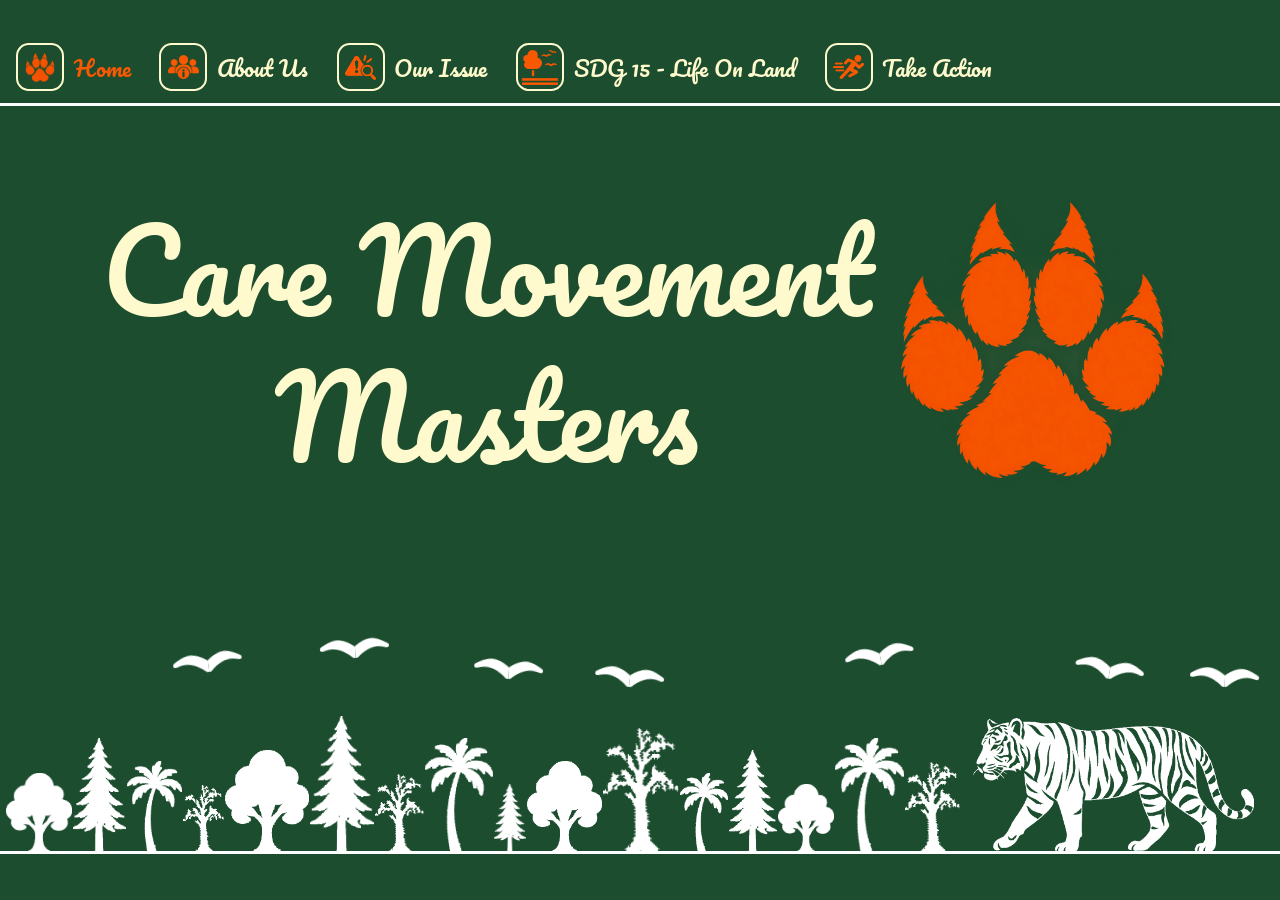
==== index.html @ e3be896f "Initial version of the Care Movement Masters website" ====
<!DOCTYPE html>
<html lang="en">
<head>
  <meta charset="UTF-8">
  <meta name="viewport" content="width=device-width, initial-scale=1.0">
  <title>Home - Care Movement Masters</title>
  <link rel="icon" type="image/png" href="logo.png">
  <link rel="preconnect" href="https://fonts.googleapis.com">
  <link rel="preconnect" href="https://fonts.gstatic.com" crossorigin>
  <link href="https://fonts.googleapis.com/css2?family=Pacifico&display=swap" rel="stylesheet">
  <style>
    @view-transition { navigation: auto; }
    ::view-transition-old(root), ::view-transition-new(root) { animation-duration: 0.25s; }
    @keyframes drop-in { from { opacity: 0; transform: translateY(-100vh); } to { opacity: 1; transform: translateY(0); } }
    html, body { margin: 0; background: #1B4D2E; color: #FFFACD; }
    body { text-align: center; padding: 0 2rem; min-height: 100vh; display: flex; flex-direction: column; justify-content: center; }
    :root { --u: min(1vw, 1.5vh); }
    h1 { animation: drop-in 1s ease-out both; position: relative; z-index: 1; }
    .hero { position: relative; z-index: 1; margin: 0 0 24vh; }
    .nav { position: fixed; top: max(0.5rem, calc((76vh - 2.6 * var(--fs)) / 4 - 3rem - 7px)); left: 1rem; z-index: 2; display: flex; align-items: center; gap: 1.8rem; }
    .home { display: flex; align-items: center; gap: 0.6rem; color: #FFFACD; text-decoration: none; font-family: 'Pacifico', cursive; font-size: 1.4rem; cursor: pointer; }
    .home-btn { display: flex; align-items: center; justify-content: center; width: 3rem; height: 3rem; box-sizing: border-box; padding: 0.4rem; background: #1B4D2E; border: 2px solid #FFFACD; border-radius: 0.8rem; }
    .home-btn img { width: 100%; height: 100%; object-fit: contain; }
    #sdg-link .home-btn { padding: 0.25rem; }
    .home { transition: transform 0.2s ease; transform-origin: left center; }
    .home.active .home-label { color: #F95802; }
    .home:hover, .home:focus-visible { transform: scale(1.08); }
    .home:focus-visible .home-btn { outline: 2px solid #fff; outline-offset: 3px; }
    :root { --fs: clamp(3rem, 9vw, 7rem); }
    .hero::before { content: ''; position: absolute; left: -2rem; right: -2rem; top: calc(-1 * max(0px, (76vh - 2.6 * var(--fs)) / 4) + 5px); height: 3px; background: #fff; }
    .scene { position: fixed; left: 0; right: 0; top: 94.5vh; height: 0; pointer-events: none; z-index: 0; }
    .scene::before { content: ''; position: absolute; left: 0; right: 0; top: 0; height: 3px; background: #fff; }
    .scene svg, .scene img { position: absolute; bottom: -1px; width: calc(var(--u) * var(--w)); height: calc(var(--u) * var(--h)); fill: #fff; overflow: visible; }
    .scene img { bottom: -2px; }
    .scene { --k: calc((74.5vw - 15px) / 65.83); }
    .trees { position: absolute; left: 0.5vw; bottom: 0; display: flex; align-items: flex-end; gap: 1px; }
    .trees img { position: static; width: calc(var(--k) * var(--w)); height: calc(var(--k) * var(--h)); flex: none; margin-bottom: -2px; }
    .trees img[src="willow.png"] { margin-bottom: -3px; }
    .scene .tiger { position: absolute; left: 76vw; bottom: -2px; width: 22vw; aspect-ratio: 468 / 224; }
    .scene .tiger img { position: absolute; left: 0; top: 0; bottom: auto; width: 100%; height: 100%; }
    .scene .tiger .tail { transform-origin: 79.3% 25.9%; animation: wag 1.2s ease-in-out infinite; }
    @keyframes wag { 0%, 100% { transform: rotate(0deg); } 25% { transform: rotate(4deg); } 75% { transform: rotate(-4deg); } }
    .scene .bird { position: absolute; width: calc(var(--u) * var(--w)); height: calc(var(--u) * var(--h)); bottom: calc(var(--k) * var(--y)); }
    .scene .bird img { position: absolute; top: 0; bottom: auto; height: 100%; width: 50.17%; }
    .scene .bird img.l { left: 0; }
    .scene .bird img.r { left: 49.83%; }
    .wing { transform-box: fill-box; }
    .wing.l { transform-origin: 100% 95%; animation: flap-l 1.6s ease-in-out infinite; }
    .wing.r { transform-origin: 0% 95%; animation: flap-r 1.6s ease-in-out infinite; }
    @keyframes flap-l { 0%, 100% { transform: rotate(0deg); } 50% { transform: rotate(7deg); } }
    @keyframes flap-r { 0%, 100% { transform: rotate(0deg); } 50% { transform: rotate(-7deg); } }
    @media (prefers-reduced-motion: reduce) { h1 { animation: none; } .wing { animation: none; } .tiger .tail { animation: none; } }
    h1 { font-size: var(--fs); line-height: 1.3; font-family: 'Pacifico', cursive; font-weight: normal; display: flex; align-items: center; justify-content: center; gap: 15px; margin: 0; }
    #label { white-space: nowrap; }
    #logo { flex: none; width: 0; height: 0; object-fit: contain; }
  </style>
</head>
<body>
  <nav class="nav">
    <a class="home active" aria-current="page" id="home-link" href="index.html"><span class="home-btn"><img src="logo.png" alt=""></span><span class="home-label">Home</span></a>
    <a class="home" id="about-link" href="about.html"><span class="home-btn"><img src="about.png" alt=""></span><span class="home-label">About Us</span></a>
    <a class="home" id="issue-link" href="issue.html"><span class="home-btn"><img src="issue.png" alt=""></span><span class="home-label">Our Issue</span></a>
    <a class="home" id="sdg-link" href="sdg.html"><span class="home-btn"><img src="sdg.png" alt=""></span><span class="home-label">SDG 15 - Life On Land</span></a>
    <a class="home" id="action-link" href="action.html"><span class="home-btn"><img src="action.png" alt=""></span><span class="home-label">Take Action</span></a>
  </nav>
  <div class="hero"><h1><span id="label">Care Movement<br>Masters</span><img id="logo" src="logo.png" alt="Logo"></h1></div>
  <div class="scene" aria-hidden="true">
    <div class="trees">
      <img src="tree.png" alt="" style="--w:4.57; --h:5.6">
      <img src="pine.png" alt="" style="--w:3.75; --h:8.0">
      <img src="palm.png" alt="" style="--w:3.86; --h:6.4">
      <img src="willow.png" alt="" style="--w:2.9; --h:4.8">
      <img src="tree.png" alt="" style="--w:5.88; --h:7.2">
      <img src="pine.png" alt="" style="--w:4.5; --h:9.6">
      <img src="willow.png" alt="" style="--w:3.39; --h:5.6">
      <img src="palm.png" alt="" style="--w:4.82; --h:8.0">
      <img src="pine.png" alt="" style="--w:2.25; --h:4.8">
      <img src="tree.png" alt="" style="--w:5.22; --h:6.4">
      <img src="willow.png" alt="" style="--w:5.32; --h:8.8">
      <img src="palm.png" alt="" style="--w:3.38; --h:5.6">
      <img src="pine.png" alt="" style="--w:3.38; --h:7.2">
      <img src="tree.png" alt="" style="--w:3.92; --h:4.8">
      <img src="palm.png" alt="" style="--w:4.82; --h:8.0">
      <img src="willow.png" alt="" style="--w:3.87; --h:6.4">
    </div>

    <div class="tiger"><img src="tiger-body.png" alt=""><img class="tail" src="tiger-tail.png" alt=""></div>
    <span class="bird" style="left:13.5%; --w:5.5; --h:1.48; --y:12.5; transform: rotate(-8deg)"><img class="wing l" src="bird-left.png" alt=""><img class="wing r" src="bird-right.png" alt=""></span>
    <span class="bird" style="left:46.5%; --w:5.5; --h:1.48; --y:11.5; transform: rotate(6deg)"><img class="wing l" src="bird-left.png" alt=""><img class="wing r" src="bird-right.png" alt=""></span>
    <span class="bird" style="left:25%; --w:5.5; --h:1.48; --y:13.5; transform: rotate(-4deg)"><img class="wing l" src="bird-left.png" alt=""><img class="wing r" src="bird-right.png" alt=""></span>
    <span class="bird" style="left:84%; --w:5.5; --h:1.48; --y:12; transform: rotate(10deg)"><img class="wing l" src="bird-left.png" alt=""><img class="wing r" src="bird-right.png" alt=""></span>
    <span class="bird" style="left:37%; --w:5.5; --h:1.48; --y:12; transform: rotate(5deg)"><img class="wing l" src="bird-left.png" alt=""><img class="wing r" src="bird-right.png" alt=""></span>
    <span class="bird" style="left:66%; --w:5.5; --h:1.48; --y:13; transform: rotate(-10deg)"><img class="wing l" src="bird-left.png" alt=""><img class="wing r" src="bird-right.png" alt=""></span>
    <span class="bird" style="left:93%; --w:5.5; --h:1.48; --y:11.5; transform: rotate(3deg)"><img class="wing l" src="bird-left.png" alt=""><img class="wing r" src="bird-right.png" alt=""></span>
  </div>
  <script>
    const label = document.getElementById('label');
    const logo = document.getElementById('logo');
    function layout() {
      logo.style.width = logo.style.height = label.getBoundingClientRect().height + 'px';
    }
    layout();
    window.addEventListener('resize', layout);
    document.fonts.ready.then(layout);

    const heading = document.querySelector('h1');
    document.getElementById('home-link').addEventListener('click', e => {
      e.preventDefault();
      window.scrollTo(0, 0);
      heading.style.animation = 'none';
      heading.offsetHeight;
      heading.style.animation = '';
    });

  </script>
</body>
</html>
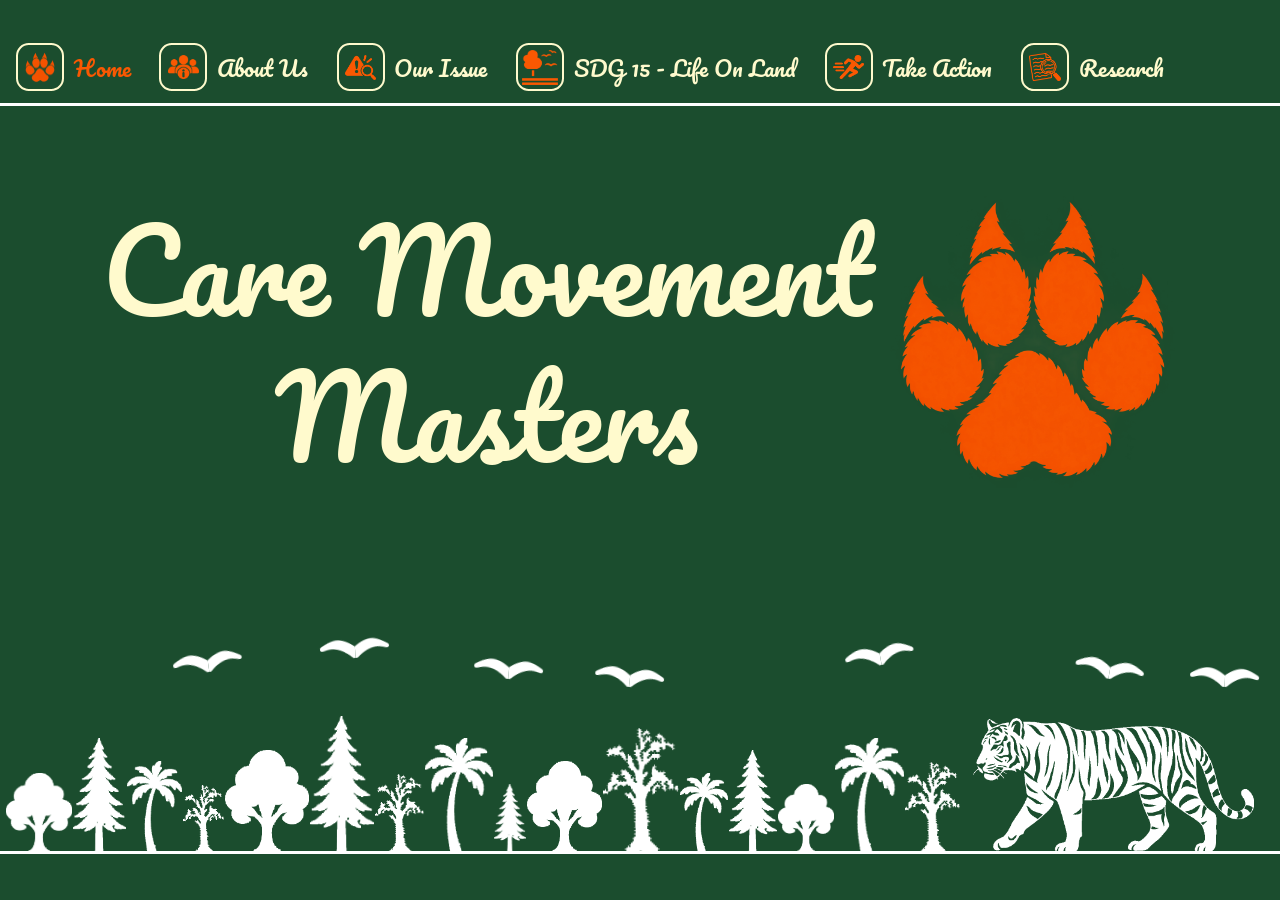
==== commit 9c1d0f93: "Add Research page, tiger cursors and Take Action, SDG and Research buttons" ====
--- a/index.html
+++ b/index.html
@@ -1,3 +1,4 @@
+
 <!DOCTYPE html>
 <html lang="en">
 <head>
@@ -8,6 +9,7 @@
   <link rel="preconnect" href="https://fonts.googleapis.com">
   <link rel="preconnect" href="https://fonts.gstatic.com" crossorigin>
   <link href="https://fonts.googleapis.com/css2?family=Pacifico&display=swap" rel="stylesheet">
+  <link rel="stylesheet" href="cursor.css">
   <style>
     @view-transition { navigation: auto; }
     ::view-transition-old(root), ::view-transition-new(root) { animation-duration: 0.25s; }
@@ -23,6 +25,9 @@
     .home-btn img { width: 100%; height: 100%; object-fit: contain; }
     #sdg-link .home-btn { padding: 0.25rem; }
     .home { transition: transform 0.2s ease; transform-origin: left center; }
+    .nav { right: 1rem; padding: 0.4rem 1.5rem 0.4rem 0.4rem; margin: -0.4rem; overflow-x: auto; scrollbar-width: none; }
+    .nav::-webkit-scrollbar { display: none; }
+    .home { flex-shrink: 0; white-space: nowrap; }
     .home.active .home-label { color: #F95802; }
     .home:hover, .home:focus-visible { transform: scale(1.08); }
     .home:focus-visible .home-btn { outline: 2px solid #fff; outline-offset: 3px; }
@@ -62,6 +67,7 @@
     <a class="home" id="issue-link" href="issue.html"><span class="home-btn"><img src="issue.png" alt=""></span><span class="home-label">Our Issue</span></a>
     <a class="home" id="sdg-link" href="sdg.html"><span class="home-btn"><img src="sdg.png" alt=""></span><span class="home-label">SDG 15 - Life On Land</span></a>
     <a class="home" id="action-link" href="action.html"><span class="home-btn"><img src="action.png" alt=""></span><span class="home-label">Take Action</span></a>
+    <a class="home" href="research.html"><span class="home-btn"><img src="research.png" alt=""></span><span class="home-label">Research</span></a>
   </nav>
   <div class="hero"><h1><span id="label">Care Movement<br>Masters</span><img id="logo" src="logo.png" alt="Logo"></h1></div>
   <div class="scene" aria-hidden="true">
--- a/cursor.css
+++ b/cursor.css
@@ -0,0 +1,2 @@
+html, html * { cursor: url("tiger-cursor.png") 24 21, default !important; }
+html a, html a *, html button, html button *, html summary, html label, html select, html [role="button"], html [onclick], html input:is([type="button"], [type="submit"], [type="reset"], [type="checkbox"], [type="radio"]) { cursor: url("tiger-cursor-open.png") 24 21, pointer !important; }
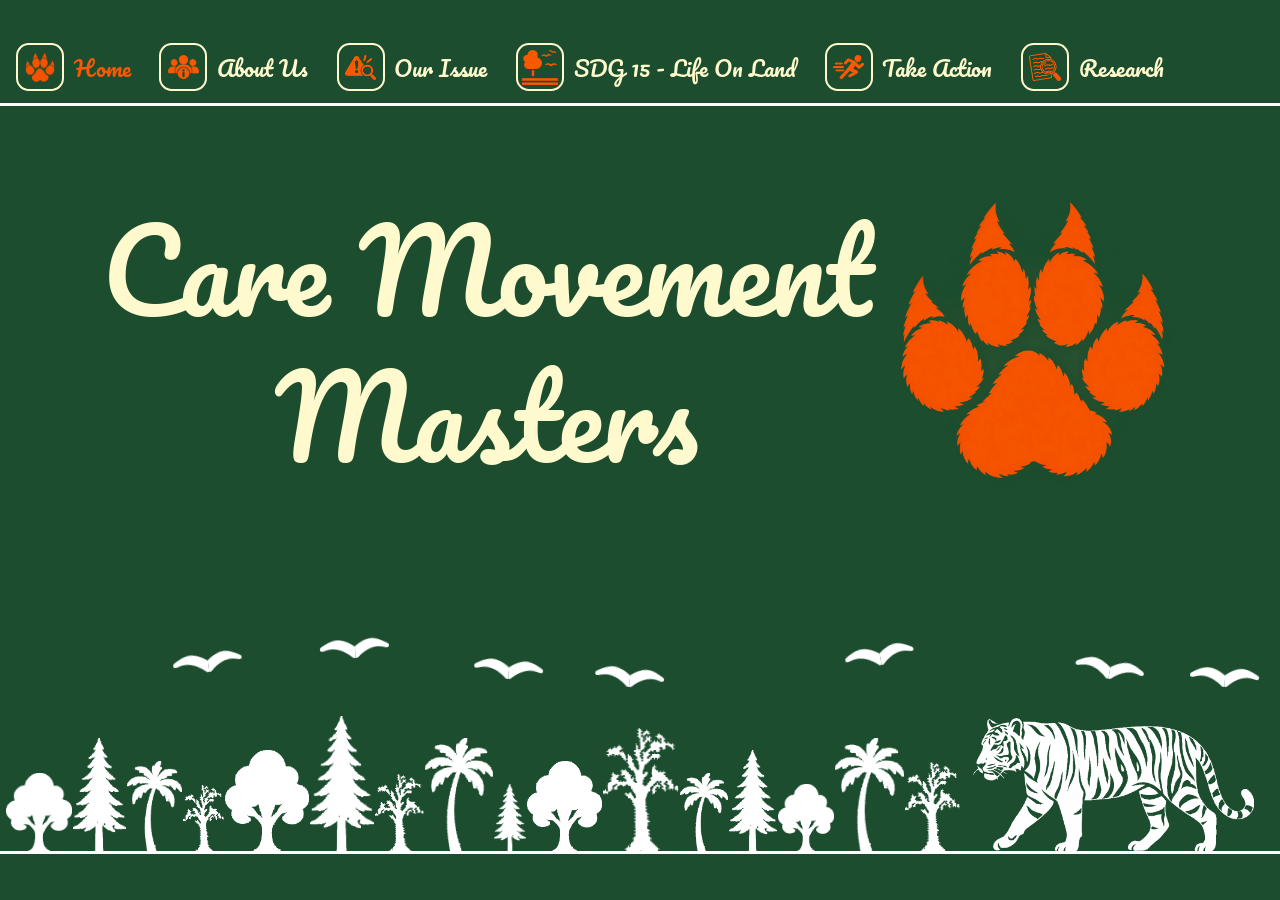
==== commit 19ec7cd2: "Size Issue" ====
--- a/index.html
+++ b/index.html
@@ -15,33 +15,34 @@
     ::view-transition-old(root), ::view-transition-new(root) { animation-duration: 0.25s; }
     @keyframes drop-in { from { opacity: 0; transform: translateY(-100vh); } to { opacity: 1; transform: translateY(0); } }
     html, body { margin: 0; background: #1B4D2E; color: #FFFACD; }
-    body { text-align: center; padding: 0 2rem; min-height: 100vh; display: flex; flex-direction: column; justify-content: center; }
-    :root { --u: min(1vw, 1.5vh); }
+    html { height: 100%; overflow: auto; scrollbar-color: #FFFACD #1B4D2E; }
+    :root { --vw: max(1vw, 12.4px); --vh: max(1vh, 6px); }
+    body { position: relative; box-sizing: border-box; text-align: center; padding: 0 2rem; min-width: 1240px; min-height: max(100%, 600px); display: flex; flex-direction: column; justify-content: center; }
+    :root { --u: min(var(--vw), calc(1.5 * var(--vh))); }
     h1 { animation: drop-in 1s ease-out both; position: relative; z-index: 1; }
-    .hero { position: relative; z-index: 1; margin: 0 0 24vh; }
-    .nav { position: fixed; top: max(0.5rem, calc((76vh - 2.6 * var(--fs)) / 4 - 3rem - 7px)); left: 1rem; z-index: 2; display: flex; align-items: center; gap: 1.8rem; }
+    .hero { position: relative; z-index: 1; margin: 0 0 calc(24 * var(--vh)); transform: translateY(var(--shift, 0px)); }
+    .nav { position: absolute; top: calc(-1 * max(0px, (76 * var(--vh) - 2.6 * var(--fs)) / 4) - 3rem - 7px); left: -1rem; z-index: 2; display: flex; align-items: center; gap: 1.8rem; }
     .home { display: flex; align-items: center; gap: 0.6rem; color: #FFFACD; text-decoration: none; font-family: 'Pacifico', cursive; font-size: 1.4rem; cursor: pointer; }
     .home-btn { display: flex; align-items: center; justify-content: center; width: 3rem; height: 3rem; box-sizing: border-box; padding: 0.4rem; background: #1B4D2E; border: 2px solid #FFFACD; border-radius: 0.8rem; }
     .home-btn img { width: 100%; height: 100%; object-fit: contain; }
     #sdg-link .home-btn { padding: 0.25rem; }
     .home { transition: transform 0.2s ease; transform-origin: left center; }
-    .nav { right: 1rem; padding: 0.4rem 1.5rem 0.4rem 0.4rem; margin: -0.4rem; overflow-x: auto; scrollbar-width: none; }
-    .nav::-webkit-scrollbar { display: none; }
+    .nav { padding: 0.4rem 1.5rem 0.4rem 0.4rem; margin: -0.4rem; }
     .home { flex-shrink: 0; white-space: nowrap; }
     .home.active .home-label { color: #F95802; }
     .home:hover, .home:focus-visible { transform: scale(1.08); }
     .home:focus-visible .home-btn { outline: 2px solid #fff; outline-offset: 3px; }
-    :root { --fs: clamp(3rem, 9vw, 7rem); }
-    .hero::before { content: ''; position: absolute; left: -2rem; right: -2rem; top: calc(-1 * max(0px, (76vh - 2.6 * var(--fs)) / 4) + 5px); height: 3px; background: #fff; }
-    .scene { position: fixed; left: 0; right: 0; top: 94.5vh; height: 0; pointer-events: none; z-index: 0; }
+    :root { --fs: clamp(3rem, calc(9 * var(--vw)), 7rem); }
+    .hero::before { content: ''; position: absolute; left: -2rem; right: -2rem; top: calc(-1 * max(0px, (76 * var(--vh) - 2.6 * var(--fs)) / 4) + 5px); height: 3px; background: #fff; }
+    .scene { position: absolute; left: 0; right: 0; top: calc(94.5 * var(--vh)); height: 0; pointer-events: none; z-index: 0; }
     .scene::before { content: ''; position: absolute; left: 0; right: 0; top: 0; height: 3px; background: #fff; }
     .scene svg, .scene img { position: absolute; bottom: -1px; width: calc(var(--u) * var(--w)); height: calc(var(--u) * var(--h)); fill: #fff; overflow: visible; }
     .scene img { bottom: -2px; }
-    .scene { --k: calc((74.5vw - 15px) / 65.83); }
-    .trees { position: absolute; left: 0.5vw; bottom: 0; display: flex; align-items: flex-end; gap: 1px; }
+    .scene { --k: calc((74.5 * var(--vw) - 15px) / 65.83); }
+    .trees { position: absolute; left: calc(0.5 * var(--vw)); bottom: 0; display: flex; align-items: flex-end; gap: 1px; }
     .trees img { position: static; width: calc(var(--k) * var(--w)); height: calc(var(--k) * var(--h)); flex: none; margin-bottom: -2px; }
     .trees img[src="willow.png"] { margin-bottom: -3px; }
-    .scene .tiger { position: absolute; left: 76vw; bottom: -2px; width: 22vw; aspect-ratio: 468 / 224; }
+    .scene .tiger { position: absolute; left: calc(76 * var(--vw)); bottom: -2px; width: calc(22 * var(--vw)); aspect-ratio: 468 / 224; }
     .scene .tiger img { position: absolute; left: 0; top: 0; bottom: auto; width: 100%; height: 100%; }
     .scene .tiger .tail { transform-origin: 79.3% 25.9%; animation: wag 1.2s ease-in-out infinite; }
     @keyframes wag { 0%, 100% { transform: rotate(0deg); } 25% { transform: rotate(4deg); } 75% { transform: rotate(-4deg); } }
@@ -61,15 +62,17 @@
   </style>
 </head>
 <body>
-  <nav class="nav">
-    <a class="home active" aria-current="page" id="home-link" href="index.html"><span class="home-btn"><img src="logo.png" alt=""></span><span class="home-label">Home</span></a>
-    <a class="home" id="about-link" href="about.html"><span class="home-btn"><img src="about.png" alt=""></span><span class="home-label">About Us</span></a>
-    <a class="home" id="issue-link" href="issue.html"><span class="home-btn"><img src="issue.png" alt=""></span><span class="home-label">Our Issue</span></a>
-    <a class="home" id="sdg-link" href="sdg.html"><span class="home-btn"><img src="sdg.png" alt=""></span><span class="home-label">SDG 15 - Life On Land</span></a>
-    <a class="home" id="action-link" href="action.html"><span class="home-btn"><img src="action.png" alt=""></span><span class="home-label">Take Action</span></a>
-    <a class="home" href="research.html"><span class="home-btn"><img src="research.png" alt=""></span><span class="home-label">Research</span></a>
-  </nav>
-  <div class="hero"><h1><span id="label">Care Movement<br>Masters</span><img id="logo" src="logo.png" alt="Logo"></h1></div>
+  <div class="hero">
+    <nav class="nav">
+      <a class="home active" aria-current="page" id="home-link" href="index.html"><span class="home-btn"><img src="logo.png" alt=""></span><span class="home-label">Home</span></a>
+      <a class="home" id="about-link" href="about.html"><span class="home-btn"><img src="about.png" alt=""></span><span class="home-label">About Us</span></a>
+      <a class="home" id="issue-link" href="issue.html"><span class="home-btn"><img src="issue.png" alt=""></span><span class="home-label">Our Issue</span></a>
+      <a class="home" id="sdg-link" href="sdg.html"><span class="home-btn"><img src="sdg.png" alt=""></span><span class="home-label">SDG 15 - Life On Land</span></a>
+      <a class="home" id="action-link" href="action.html"><span class="home-btn"><img src="action.png" alt=""></span><span class="home-label">Take Action</span></a>
+      <a class="home" href="research.html"><span class="home-btn"><img src="research.png" alt=""></span><span class="home-label">Research</span></a>
+    </nav>
+    <h1><span id="label">Care Movement<br>Masters</span><img id="logo" src="logo.png" alt="Logo"></h1>
+  </div>
   <div class="scene" aria-hidden="true">
     <div class="trees">
       <img src="tree.png" alt="" style="--w:4.57; --h:5.6">
@@ -102,8 +105,13 @@
   <script>
     const label = document.getElementById('label');
     const logo = document.getElementById('logo');
+    const hero = document.querySelector('.hero');
     function layout() {
       logo.style.width = logo.style.height = label.getBoundingClientRect().height + 'px';
+      hero.style.setProperty('--shift', '0px');
+      const lineY = hero.getBoundingClientRect().top + window.scrollY + parseFloat(getComputedStyle(hero, '::before').top);
+      const minY = 3.5 * parseFloat(getComputedStyle(document.documentElement).fontSize) + 12;
+      hero.style.setProperty('--shift', Math.max(0, minY - lineY) + 'px');
     }
     layout();
     window.addEventListener('resize', layout);
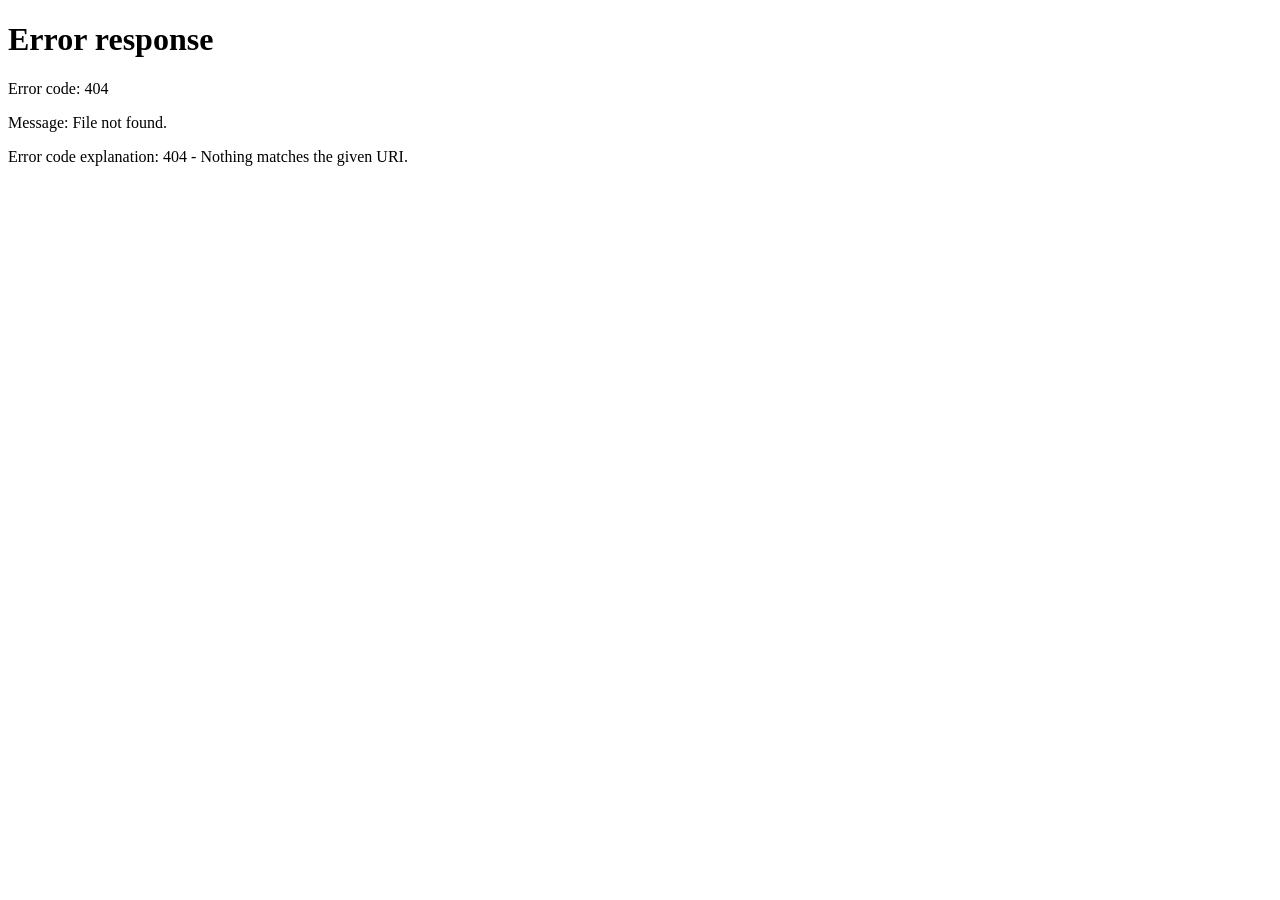
==== commit b32e4ab2: "Use clean page URLs: home, about-us, our-issue, sdg-15, take-action, research" ====
--- a/index.html
+++ b/index.html
@@ -1,131 +1,16 @@
-
 <!DOCTYPE html>
 <html lang="en">
 <head>
   <meta charset="UTF-8">
   <meta name="viewport" content="width=device-width, initial-scale=1.0">
-  <title>Home - Care Movement Masters</title>
+  <title>Care Movement Masters</title>
   <link rel="icon" type="image/png" href="logo.png">
-  <link rel="preconnect" href="https://fonts.googleapis.com">
-  <link rel="preconnect" href="https://fonts.gstatic.com" crossorigin>
-  <link href="https://fonts.googleapis.com/css2?family=Pacifico&display=swap" rel="stylesheet">
-  <link rel="stylesheet" href="cursor.css">
-  <style>
-    @view-transition { navigation: auto; }
-    ::view-transition-old(root), ::view-transition-new(root) { animation-duration: 0.25s; }
-    @keyframes drop-in { from { opacity: 0; transform: translateY(-100vh); } to { opacity: 1; transform: translateY(0); } }
-    html, body { margin: 0; background: #1B4D2E; color: #FFFACD; }
-    html { height: 100%; overflow: auto; scrollbar-color: #FFFACD #1B4D2E; }
-    :root { --vw: max(1vw, 12.4px); --vh: max(1vh, 6px); }
-    body { position: relative; box-sizing: border-box; text-align: center; padding: 0 2rem; min-width: 1240px; min-height: max(100%, 600px); display: flex; flex-direction: column; justify-content: center; }
-    :root { --u: min(var(--vw), calc(1.5 * var(--vh))); }
-    h1 { animation: drop-in 1s ease-out both; position: relative; z-index: 1; }
-    .hero { position: relative; z-index: 1; margin: 0 0 calc(24 * var(--vh)); transform: translateY(var(--shift, 0px)); }
-    .nav { position: absolute; top: calc(-1 * max(0px, (76 * var(--vh) - 2.6 * var(--fs)) / 4) - 3rem - 7px); left: -1rem; z-index: 2; display: flex; align-items: center; gap: 1.8rem; }
-    .home { display: flex; align-items: center; gap: 0.6rem; color: #FFFACD; text-decoration: none; font-family: 'Pacifico', cursive; font-size: 1.4rem; cursor: pointer; }
-    .home-btn { display: flex; align-items: center; justify-content: center; width: 3rem; height: 3rem; box-sizing: border-box; padding: 0.4rem; background: #1B4D2E; border: 2px solid #FFFACD; border-radius: 0.8rem; }
-    .home-btn img { width: 100%; height: 100%; object-fit: contain; }
-    #sdg-link .home-btn { padding: 0.25rem; }
-    .home { transition: transform 0.2s ease; transform-origin: left center; }
-    .nav { padding: 0.4rem 1.5rem 0.4rem 0.4rem; margin: -0.4rem; }
-    .home { flex-shrink: 0; white-space: nowrap; }
-    .home.active .home-label { color: #F95802; }
-    .home:hover, .home:focus-visible { transform: scale(1.08); }
-    .home:focus-visible .home-btn { outline: 2px solid #fff; outline-offset: 3px; }
-    :root { --fs: clamp(3rem, calc(9 * var(--vw)), 7rem); }
-    .hero::before { content: ''; position: absolute; left: -2rem; right: -2rem; top: calc(-1 * max(0px, (76 * var(--vh) - 2.6 * var(--fs)) / 4) + 5px); height: 3px; background: #fff; }
-    .scene { position: absolute; left: 0; right: 0; top: calc(94.5 * var(--vh)); height: 0; pointer-events: none; z-index: 0; }
-    .scene::before { content: ''; position: absolute; left: 0; right: 0; top: 0; height: 3px; background: #fff; }
-    .scene svg, .scene img { position: absolute; bottom: -1px; width: calc(var(--u) * var(--w)); height: calc(var(--u) * var(--h)); fill: #fff; overflow: visible; }
-    .scene img { bottom: -2px; }
-    .scene { --k: calc((74.5 * var(--vw) - 15px) / 65.83); }
-    .trees { position: absolute; left: calc(0.5 * var(--vw)); bottom: 0; display: flex; align-items: flex-end; gap: 1px; }
-    .trees img { position: static; width: calc(var(--k) * var(--w)); height: calc(var(--k) * var(--h)); flex: none; margin-bottom: -2px; }
-    .trees img[src="willow.png"] { margin-bottom: -3px; }
-    .scene .tiger { position: absolute; left: calc(76 * var(--vw)); bottom: -2px; width: calc(22 * var(--vw)); aspect-ratio: 468 / 224; }
-    .scene .tiger img { position: absolute; left: 0; top: 0; bottom: auto; width: 100%; height: 100%; }
-    .scene .tiger .tail { transform-origin: 79.3% 25.9%; animation: wag 1.2s ease-in-out infinite; }
-    @keyframes wag { 0%, 100% { transform: rotate(0deg); } 25% { transform: rotate(4deg); } 75% { transform: rotate(-4deg); } }
-    .scene .bird { position: absolute; width: calc(var(--u) * var(--w)); height: calc(var(--u) * var(--h)); bottom: calc(var(--k) * var(--y)); }
-    .scene .bird img { position: absolute; top: 0; bottom: auto; height: 100%; width: 50.17%; }
-    .scene .bird img.l { left: 0; }
-    .scene .bird img.r { left: 49.83%; }
-    .wing { transform-box: fill-box; }
-    .wing.l { transform-origin: 100% 95%; animation: flap-l 1.6s ease-in-out infinite; }
-    .wing.r { transform-origin: 0% 95%; animation: flap-r 1.6s ease-in-out infinite; }
-    @keyframes flap-l { 0%, 100% { transform: rotate(0deg); } 50% { transform: rotate(7deg); } }
-    @keyframes flap-r { 0%, 100% { transform: rotate(0deg); } 50% { transform: rotate(-7deg); } }
-    @media (prefers-reduced-motion: reduce) { h1 { animation: none; } .wing { animation: none; } .tiger .tail { animation: none; } }
-    h1 { font-size: var(--fs); line-height: 1.3; font-family: 'Pacifico', cursive; font-weight: normal; display: flex; align-items: center; justify-content: center; gap: 15px; margin: 0; }
-    #label { white-space: nowrap; }
-    #logo { flex: none; width: 0; height: 0; object-fit: contain; }
-  </style>
+  <meta http-equiv="refresh" content="0; url=home">
+  <link rel="canonical" href="home">
+  <script>location.replace('home' + location.search + location.hash);</script>
+  <style>html, body { margin: 0; background: #1B4D2E; }</style>
 </head>
 <body>
-  <div class="hero">
-    <nav class="nav">
-      <a class="home active" aria-current="page" id="home-link" href="index.html"><span class="home-btn"><img src="logo.png" alt=""></span><span class="home-label">Home</span></a>
-      <a class="home" id="about-link" href="about.html"><span class="home-btn"><img src="about.png" alt=""></span><span class="home-label">About Us</span></a>
-      <a class="home" id="issue-link" href="issue.html"><span class="home-btn"><img src="issue.png" alt=""></span><span class="home-label">Our Issue</span></a>
-      <a class="home" id="sdg-link" href="sdg.html"><span class="home-btn"><img src="sdg.png" alt=""></span><span class="home-label">SDG 15 - Life On Land</span></a>
-      <a class="home" id="action-link" href="action.html"><span class="home-btn"><img src="action.png" alt=""></span><span class="home-label">Take Action</span></a>
-      <a class="home" href="research.html"><span class="home-btn"><img src="research.png" alt=""></span><span class="home-label">Research</span></a>
-    </nav>
-    <h1><span id="label">Care Movement<br>Masters</span><img id="logo" src="logo.png" alt="Logo"></h1>
-  </div>
-  <div class="scene" aria-hidden="true">
-    <div class="trees">
-      <img src="tree.png" alt="" style="--w:4.57; --h:5.6">
-      <img src="pine.png" alt="" style="--w:3.75; --h:8.0">
-      <img src="palm.png" alt="" style="--w:3.86; --h:6.4">
-      <img src="willow.png" alt="" style="--w:2.9; --h:4.8">
-      <img src="tree.png" alt="" style="--w:5.88; --h:7.2">
-      <img src="pine.png" alt="" style="--w:4.5; --h:9.6">
-      <img src="willow.png" alt="" style="--w:3.39; --h:5.6">
-      <img src="palm.png" alt="" style="--w:4.82; --h:8.0">
-      <img src="pine.png" alt="" style="--w:2.25; --h:4.8">
-      <img src="tree.png" alt="" style="--w:5.22; --h:6.4">
-      <img src="willow.png" alt="" style="--w:5.32; --h:8.8">
-      <img src="palm.png" alt="" style="--w:3.38; --h:5.6">
-      <img src="pine.png" alt="" style="--w:3.38; --h:7.2">
-      <img src="tree.png" alt="" style="--w:3.92; --h:4.8">
-      <img src="palm.png" alt="" style="--w:4.82; --h:8.0">
-      <img src="willow.png" alt="" style="--w:3.87; --h:6.4">
-    </div>
-
-    <div class="tiger"><img src="tiger-body.png" alt=""><img class="tail" src="tiger-tail.png" alt=""></div>
-    <span class="bird" style="left:13.5%; --w:5.5; --h:1.48; --y:12.5; transform: rotate(-8deg)"><img class="wing l" src="bird-left.png" alt=""><img class="wing r" src="bird-right.png" alt=""></span>
-    <span class="bird" style="left:46.5%; --w:5.5; --h:1.48; --y:11.5; transform: rotate(6deg)"><img class="wing l" src="bird-left.png" alt=""><img class="wing r" src="bird-right.png" alt=""></span>
-    <span class="bird" style="left:25%; --w:5.5; --h:1.48; --y:13.5; transform: rotate(-4deg)"><img class="wing l" src="bird-left.png" alt=""><img class="wing r" src="bird-right.png" alt=""></span>
-    <span class="bird" style="left:84%; --w:5.5; --h:1.48; --y:12; transform: rotate(10deg)"><img class="wing l" src="bird-left.png" alt=""><img class="wing r" src="bird-right.png" alt=""></span>
-    <span class="bird" style="left:37%; --w:5.5; --h:1.48; --y:12; transform: rotate(5deg)"><img class="wing l" src="bird-left.png" alt=""><img class="wing r" src="bird-right.png" alt=""></span>
-    <span class="bird" style="left:66%; --w:5.5; --h:1.48; --y:13; transform: rotate(-10deg)"><img class="wing l" src="bird-left.png" alt=""><img class="wing r" src="bird-right.png" alt=""></span>
-    <span class="bird" style="left:93%; --w:5.5; --h:1.48; --y:11.5; transform: rotate(3deg)"><img class="wing l" src="bird-left.png" alt=""><img class="wing r" src="bird-right.png" alt=""></span>
-  </div>
-  <script>
-    const label = document.getElementById('label');
-    const logo = document.getElementById('logo');
-    const hero = document.querySelector('.hero');
-    function layout() {
-      logo.style.width = logo.style.height = label.getBoundingClientRect().height + 'px';
-      hero.style.setProperty('--shift', '0px');
-      const lineY = hero.getBoundingClientRect().top + window.scrollY + parseFloat(getComputedStyle(hero, '::before').top);
-      const minY = 3.5 * parseFloat(getComputedStyle(document.documentElement).fontSize) + 12;
-      hero.style.setProperty('--shift', Math.max(0, minY - lineY) + 'px');
-    }
-    layout();
-    window.addEventListener('resize', layout);
-    document.fonts.ready.then(layout);
-
-    const heading = document.querySelector('h1');
-    document.getElementById('home-link').addEventListener('click', e => {
-      e.preventDefault();
-      window.scrollTo(0, 0);
-      heading.style.animation = 'none';
-      heading.offsetHeight;
-      heading.style.animation = '';
-    });
-
-  </script>
+  <noscript><a href="home">Continue to Care Movement Masters</a></noscript>
 </body>
 </html>
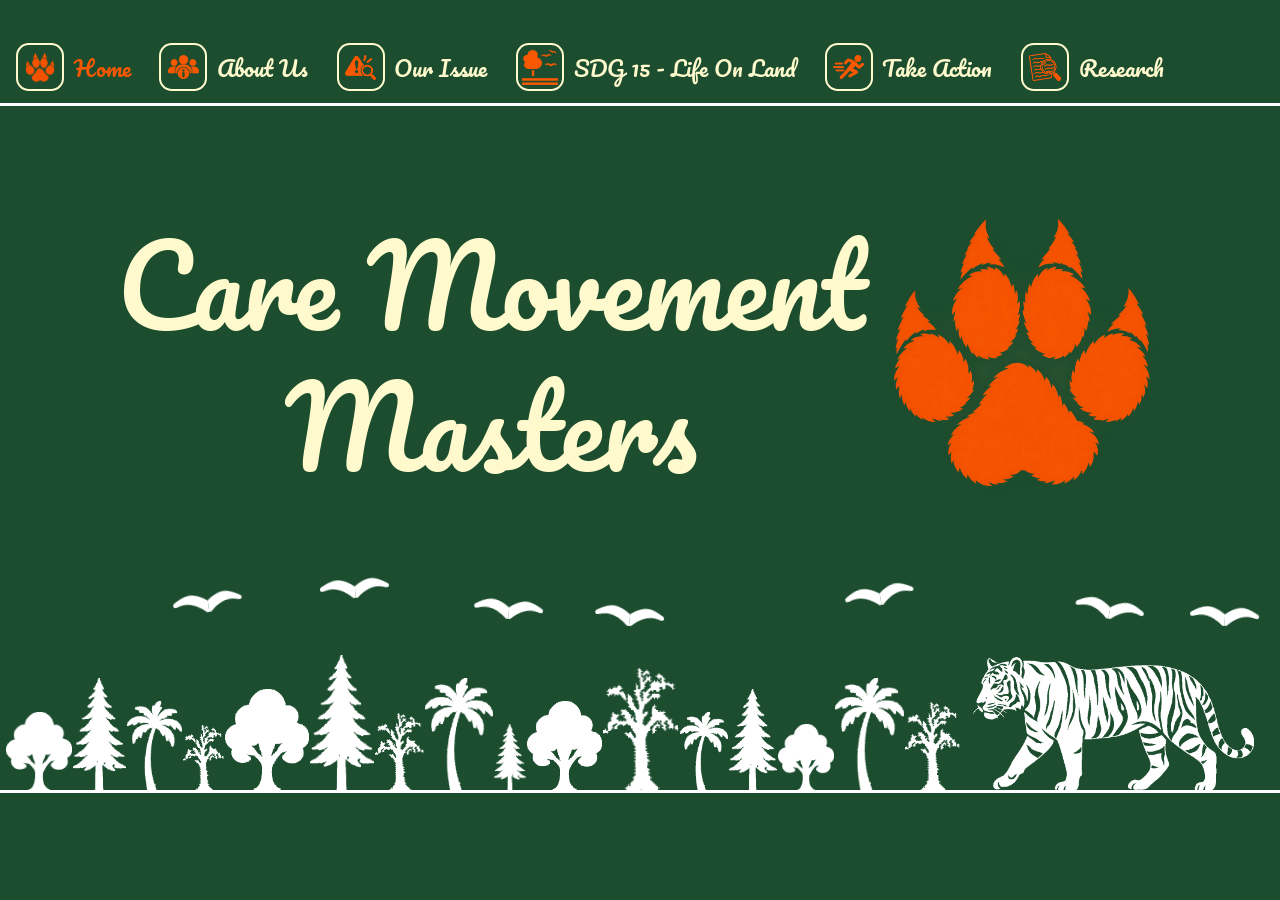
==== commit 07d006bf: "Serve home page at the site root" ====
--- a/index.html
+++ b/index.html
@@ -1,16 +1,145 @@
+
 <!DOCTYPE html>
 <html lang="en">
 <head>
   <meta charset="UTF-8">
   <meta name="viewport" content="width=device-width, initial-scale=1.0">
-  <title>Care Movement Masters</title>
+  <title>Home - Care Movement Masters</title>
+  <link rel="canonical" href="https://cmmaster.my/">
   <link rel="icon" type="image/png" href="logo.png">
-  <meta http-equiv="refresh" content="0; url=home">
-  <link rel="canonical" href="home">
-  <script>location.replace('home' + location.search + location.hash);</script>
-  <style>html, body { margin: 0; background: #1B4D2E; }</style>
+  <link rel="preconnect" href="https://fonts.googleapis.com">
+  <link rel="preconnect" href="https://fonts.gstatic.com" crossorigin>
+  <link href="https://fonts.googleapis.com/css2?family=Pacifico&display=swap" rel="stylesheet">
+  <link rel="stylesheet" href="cursor.css">
+  <style>
+    @view-transition { navigation: auto; }
+    ::view-transition-old(root), ::view-transition-new(root) { animation-duration: 0.25s; }
+    @keyframes drop-in { from { opacity: 0; transform: translateY(-100vh); } to { opacity: 1; transform: translateY(0); } }
+    html, body { margin: 0; background: #1B4D2E; color: #FFFACD; }
+    html { height: 100%; overflow: auto; scrollbar-color: #FFFACD #1B4D2E; }
+    :root { --vw: 1vw; --vh: 1vh; --vh: 1dvh; --line-y: max(68px, calc((76 * var(--vh) - 2.6 * var(--fs)) / 4 + 5px)); }
+    body { position: relative; box-sizing: border-box; text-align: center; min-width: 0; width: 100%; height: 100vh; height: 100dvh; display: grid; grid-template-rows: calc(var(--line-y) + 3px) minmax(0, 1fr); }
+    body::before { content: ''; position: absolute; top: var(--line-y); left: 0; right: 0; height: 3px; background: #fff; }
+    .home-stage { grid-row: 2; display: grid; place-items: center; min-width: 0; min-height: 0; container-type: size; }
+    .home-group { width: min(100cqw, 210cqh); box-sizing: border-box; padding-bottom: 3px; container-type: inline-size; }
+    :root { --u: min(var(--vw), calc(1.5 * var(--vh))); }
+    h1 { animation: drop-in 1s ease-out both; position: relative; z-index: 1; }
+    .hero { position: relative; z-index: 1; margin: 0 0 3cqw; min-width: 0; container-type: inline-size; }
+    .nav { position: absolute; top: max(0.5rem, calc((76 * var(--vh) - 2.6 * var(--fs)) / 4 - 3rem - 7px)); left: 1rem; z-index: 2; display: flex; align-items: center; gap: 1.8rem; }
+    .home { display: flex; align-items: center; gap: 0.6rem; color: #FFFACD; text-decoration: none; font-family: 'Pacifico', cursive; font-size: 1.4rem; cursor: pointer; }
+    .home-btn { display: flex; align-items: center; justify-content: center; width: 3rem; height: 3rem; box-sizing: border-box; padding: 0.4rem; background: #1B4D2E; border: 2px solid #FFFACD; border-radius: 0.8rem; }
+    .home-btn img { width: 100%; height: 100%; object-fit: contain; }
+    #sdg-link .home-btn { padding: 0.25rem; }
+    .home { transition: transform 0.2s ease; transform-origin: left center; }
+    .nav { padding: 0.4rem 1.5rem 0.4rem 0.4rem; margin: -0.4rem; box-sizing: border-box; max-width: calc(100% - 1rem); overflow-x: auto; }
+    .home { flex-shrink: 0; white-space: nowrap; }
+    .home.active .home-label { color: #F95802; }
+    .home:hover, .home:focus-visible { transform: scale(1.08); }
+    .home:focus-visible .home-btn { outline: 2px solid #fff; outline-offset: 3px; }
+    :root { --fs: clamp(3rem, calc(9 * var(--vw)), 7rem); }
+    .scene { position: relative; height: 20cqw; pointer-events: none; z-index: 0; container-type: inline-size; }
+    .scene::before { content: ''; position: absolute; left: 0; right: 0; bottom: -3px; height: 3px; background: #fff; }
+    .scene svg, .scene img { position: absolute; bottom: -1px; width: calc(var(--u) * var(--w)); height: calc(var(--u) * var(--h)); fill: #fff; overflow: visible; }
+    .scene img { bottom: -2px; }
+    .scene { --k: max(0px, calc((74.5cqw - 15px) / 65.83)); --u: min(1cqw, calc(1.5 * var(--vh))); }
+    .trees { position: absolute; left: 0.5%; bottom: 0; display: flex; align-items: flex-end; gap: 1px; }
+    .trees img { position: static; width: calc(var(--k) * var(--w)); height: calc(var(--k) * var(--h)); flex: none; margin-bottom: -2px; }
+    .trees img[src="willow.png"] { margin-bottom: -3px; }
+    .scene .tiger { position: absolute; left: 76%; bottom: -2px; width: 22%; aspect-ratio: 468 / 224; }
+    .scene .tiger img { position: absolute; left: 0; top: 0; bottom: auto; width: 100%; height: 100%; }
+    .scene .tiger .tail { transform-origin: 79.3% 25.9%; animation: wag 1.2s ease-in-out infinite; }
+    @keyframes wag { 0%, 100% { transform: rotate(0deg); } 25% { transform: rotate(4deg); } 75% { transform: rotate(-4deg); } }
+    .scene .bird { position: absolute; width: calc(var(--u) * var(--w)); height: calc(var(--u) * var(--h)); bottom: calc(var(--k) * var(--y)); }
+    .scene .bird img { position: absolute; top: 0; bottom: auto; height: 100%; width: 50.17%; }
+    .scene .bird img.l { left: 0; }
+    .scene .bird img.r { left: 49.83%; }
+    .wing { transform-box: fill-box; }
+    .wing.l { transform-origin: 100% 95%; animation: flap-l 1.6s ease-in-out infinite; }
+    .wing.r { transform-origin: 0% 95%; animation: flap-r 1.6s ease-in-out infinite; }
+    @keyframes flap-l { 0%, 100% { transform: rotate(0deg); } 50% { transform: rotate(7deg); } }
+    @keyframes flap-r { 0%, 100% { transform: rotate(0deg); } 50% { transform: rotate(-7deg); } }
+    @media (prefers-reduced-motion: reduce) { h1 { animation: none; } .wing { animation: none; } .tiger .tail { animation: none; } }
+    h1 { font-size: min(var(--fs), 8.5cqw); line-height: 1.3; font-family: 'Pacifico', cursive; font-weight: normal; display: flex; align-items: center; justify-content: center; gap: 0.134em; margin: 0; }
+    #label { white-space: nowrap; }
+    #logo { flex: none; width: 2.6em; height: 2.6em; object-fit: contain; }
+    @media (max-width: 900px) {
+      body { grid-template-columns: calc(0.5rem + var(--rail-w, 3.5rem) + 0.4rem + 3px) minmax(0, 1fr); grid-template-rows: minmax(0, 1fr); }
+      .nav { position: relative; top: 0; left: 0; right: auto; align-self: start; grid-column: 1; grid-row: 1; margin: 0.5rem 0 0.5rem 0.5rem; }
+      .home-stage { grid-column: 2; grid-row: 1; }
+      .home-group { width: min(100cqw, 160cqh); }
+      .scene { height: 34cqw; --k: max(0px, calc((74.5cqw - 7px) / 33.67)); }
+      .trees img:nth-child(n + 9) { display: none; }
+      body::before { display: none; }
+      body::after { content: ''; position: absolute; top: 0; bottom: 0; left: calc(0.5rem + var(--rail-w, 3.5rem) + 0.4rem); width: 3px; background: #fff; pointer-events: none; }
+      .nav { padding: 0.5rem 0.25rem; box-sizing: border-box; flex-direction: column; align-items: flex-start; gap: 0.7rem; width: max-content; max-width: calc(100vw - 7.5rem); height: calc(100vh - 1rem); height: calc(100dvh - 1rem); overflow-x: hidden; overflow-y: auto; overscroll-behavior: contain; scrollbar-width: none; background: transparent; z-index: 3; }
+      .nav:hover { scrollbar-width: thin; scrollbar-color: #FFFACD #1B4D2E; }
+      .nav::-webkit-scrollbar { width: 0; }
+      .nav:hover::-webkit-scrollbar { width: 6px; }
+      .nav::-webkit-scrollbar-thumb { background: #FFFACD; border-radius: 3px; }
+      .nav::after { display: none; }
+      .home { gap: 0; }
+      .home-btn { flex: none; }
+      .home-label { max-width: 0; margin-left: 0; opacity: 0; overflow: hidden; white-space: nowrap; transition: max-width 0.3s ease, margin-left 0.3s ease, opacity 0.2s ease; }
+      .nav.open .home-label, .nav:has(a:focus-visible) .home-label { max-width: min(20rem, calc(100vw - 10.5rem)); margin-left: 0.6rem; padding-right: 0.3rem; opacity: 1; white-space: normal; text-align: left; }
+    }
+  </style>
 </head>
 <body>
-  <noscript><a href="home">Continue to Care Movement Masters</a></noscript>
+    <nav class="nav">
+    <a class="home active" aria-current="page" id="home-link" href="./"><span class="home-btn"><img src="logo.png" alt=""></span><span class="home-label">Home</span></a>
+    <a class="home" id="about-link" href="about-us"><span class="home-btn"><img src="about.png" alt=""></span><span class="home-label">About Us</span></a>
+    <a class="home" id="issue-link" href="our-issue"><span class="home-btn"><img src="issue.png" alt=""></span><span class="home-label">Our Issue</span></a>
+    <a class="home" id="sdg-link" href="sdg-15"><span class="home-btn"><img src="sdg.png" alt=""></span><span class="home-label">SDG 15 - Life On Land</span></a>
+    <a class="home" id="action-link" href="take-action"><span class="home-btn"><img src="action.png" alt=""></span><span class="home-label">Take Action</span></a>
+    <a class="home" href="research"><span class="home-btn"><img src="research.png" alt=""></span><span class="home-label">Research</span></a>
+    </nav>
+  <main class="home-stage">
+  <div class="home-group">
+  <div class="hero">
+    <h1><span id="label">Care Movement<br>Masters</span><img id="logo" src="logo.png" alt="Logo"></h1>
+  </div>
+  <div class="scene" aria-hidden="true">
+    <div class="trees">
+      <img src="tree.png" alt="" style="--w:4.57; --h:5.6">
+      <img src="pine.png" alt="" style="--w:3.75; --h:8.0">
+      <img src="palm.png" alt="" style="--w:3.86; --h:6.4">
+      <img src="willow.png" alt="" style="--w:2.9; --h:4.8">
+      <img src="tree.png" alt="" style="--w:5.88; --h:7.2">
+      <img src="pine.png" alt="" style="--w:4.5; --h:9.6">
+      <img src="willow.png" alt="" style="--w:3.39; --h:5.6">
+      <img src="palm.png" alt="" style="--w:4.82; --h:8.0">
+      <img src="pine.png" alt="" style="--w:2.25; --h:4.8">
+      <img src="tree.png" alt="" style="--w:5.22; --h:6.4">
+      <img src="willow.png" alt="" style="--w:5.32; --h:8.8">
+      <img src="palm.png" alt="" style="--w:3.38; --h:5.6">
+      <img src="pine.png" alt="" style="--w:3.38; --h:7.2">
+      <img src="tree.png" alt="" style="--w:3.92; --h:4.8">
+      <img src="palm.png" alt="" style="--w:4.82; --h:8.0">
+      <img src="willow.png" alt="" style="--w:3.87; --h:6.4">
+    </div>
+
+    <div class="tiger"><img src="tiger-body.png" alt=""><img class="tail" src="tiger-tail.png" alt=""></div>
+    <span class="bird" style="left:13.5%; --w:5.5; --h:1.48; --y:12.5; transform: rotate(-8deg)"><img class="wing l" src="bird-left.png" alt=""><img class="wing r" src="bird-right.png" alt=""></span>
+    <span class="bird" style="left:46.5%; --w:5.5; --h:1.48; --y:11.5; transform: rotate(6deg)"><img class="wing l" src="bird-left.png" alt=""><img class="wing r" src="bird-right.png" alt=""></span>
+    <span class="bird" style="left:25%; --w:5.5; --h:1.48; --y:13.5; transform: rotate(-4deg)"><img class="wing l" src="bird-left.png" alt=""><img class="wing r" src="bird-right.png" alt=""></span>
+    <span class="bird" style="left:84%; --w:5.5; --h:1.48; --y:12; transform: rotate(10deg)"><img class="wing l" src="bird-left.png" alt=""><img class="wing r" src="bird-right.png" alt=""></span>
+    <span class="bird" style="left:37%; --w:5.5; --h:1.48; --y:12; transform: rotate(5deg)"><img class="wing l" src="bird-left.png" alt=""><img class="wing r" src="bird-right.png" alt=""></span>
+    <span class="bird" style="left:66%; --w:5.5; --h:1.48; --y:13; transform: rotate(-10deg)"><img class="wing l" src="bird-left.png" alt=""><img class="wing r" src="bird-right.png" alt=""></span>
+    <span class="bird" style="left:93%; --w:5.5; --h:1.48; --y:11.5; transform: rotate(3deg)"><img class="wing l" src="bird-left.png" alt=""><img class="wing r" src="bird-right.png" alt=""></span>
+  </div>
+  </div>
+  </main>
+  <script>
+    const heading = document.querySelector('h1');
+    document.getElementById('home-link').addEventListener('click', e => {
+      e.preventDefault();
+      window.scrollTo(0, 0);
+      heading.style.animation = 'none';
+      heading.offsetHeight;
+      heading.style.animation = '';
+    });
+
+  </script>
+  <script src="nav-menu.js"></script>
 </body>
 </html>
--- a/cursor.css
+++ b/cursor.css
@@ -0,0 +1,2 @@
+html, html * { cursor: url("tiger-cursor.png") 24 21, default !important; }
+html a, html a *, html button, html button *, html summary, html label, html select, html [role="button"], html [onclick], html input:is([type="button"], [type="submit"], [type="reset"], [type="checkbox"], [type="radio"]) { cursor: url("tiger-cursor-open.png") 24 21, pointer !important; }
